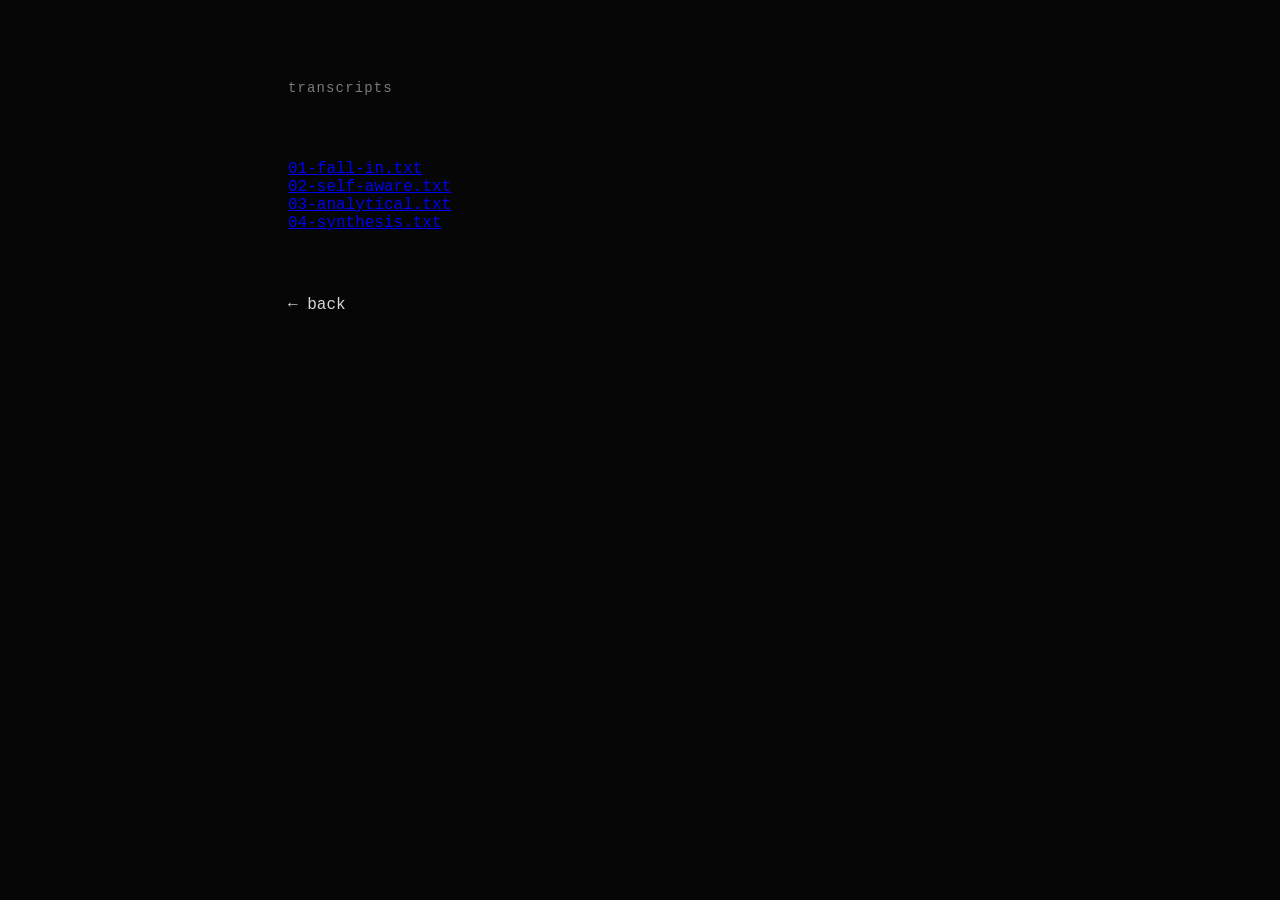
==== transcripts/index.html @ 3ab81b53 "add transcripts index page" ====
<!DOCTYPE html>
<html lang="en">
<head>
  <meta charset="UTF-8" />
  <meta name="viewport" content="width=device-width, initial-scale=1.0" />
  <title>observer.null / transcripts</title>
  <link rel="stylesheet" href="../blurbs.css" />
</head>
<body>
  <main class="container">
    <section class="section">
      <div class="kicker">transcripts</div>
    </section>

    <section class="section">
      <div><a href="./01-fall-in.txt">01-fall-in.txt</a></div>
      <div><a href="./02-self-aware.txt">02-self-aware.txt</a></div>
      <div><a href="./03-analytical.txt">03-analytical.txt</a></div>
      <div><a href="./04-synthesis.txt">04-synthesis.txt</a></div>
    </section>

    <section class="section transcripts-link">
      <a href="../blurbs.html">← back</a>
    </section>
  </main>
</body>
</html>
---- blurbs.css ----
:root {
  --bg: #060606;
  --text: #d7d7d7;
  --muted: #7a7a7a;
  --accent: #9ae6b4;
}

* {
  box-sizing: border-box;
}

html,
body {
  margin: 0;
  padding: 0;
  background: var(--bg);
  color: var(--text);
  font-family: "Courier New", Courier, monospace;
}

body {
  min-height: 100vh;
}

.container {
  width: 100%;
  max-width: 760px;
  margin: 0 auto;
  padding: 80px 28px 96px;
}

.section {
  margin-bottom: 64px;
}

.kicker {
  color: var(--muted);
  font-size: 14px;
  letter-spacing: 0.08em;
  text-transform: lowercase;
}

.quote {
  margin: 0;
  font-size: 14px;
  line-height: 1.75;
}

.split {
  display: flex;
  justify-content: space-between;
  align-items: flex-start;
  gap: 56px;
  margin-top: 120px;
  margin-bottom: 96px;
}

.column {
  width: 50%;
  display: flex;
  flex-direction: column;
  align-items: center;
}

.score {
  margin: 0 0 16px 0;
  font-size: 36px;
  line-height: 1;
  letter-spacing: 0.08em;
  text-align: center;
}

.score-quote {
  margin: 0;
  max-width: 260px;
  font-size: 14px;
  line-height: 1.7;
  text-align: center;
}

.attribution {
  color: var(--muted);
  font-size: 12px;
  line-height: 1.7;
}

.disclosure {
  color: var(--muted);
  font-size: 12px;
  line-height: 1.7;
}

.disclosure p {
  margin: 0;
}

.transcripts-link a {
  color: var(--text);
  text-decoration: none;
}

.transcripts-link a:hover {
  color: var(--accent);
}

@media (max-width: 700px) {
  .container {
    padding: 64px 18px 80px;
  }

  .section {
    margin-bottom: 52px;
  }

  .split {
    flex-direction: column;
    gap: 44px;
    margin-top: 96px;
    margin-bottom: 80px;
  }

  .column {
    width: 100%;
  }

  .score {
    font-size: 32px;
  }

  .score-quote {
    max-width: none;
  }
}
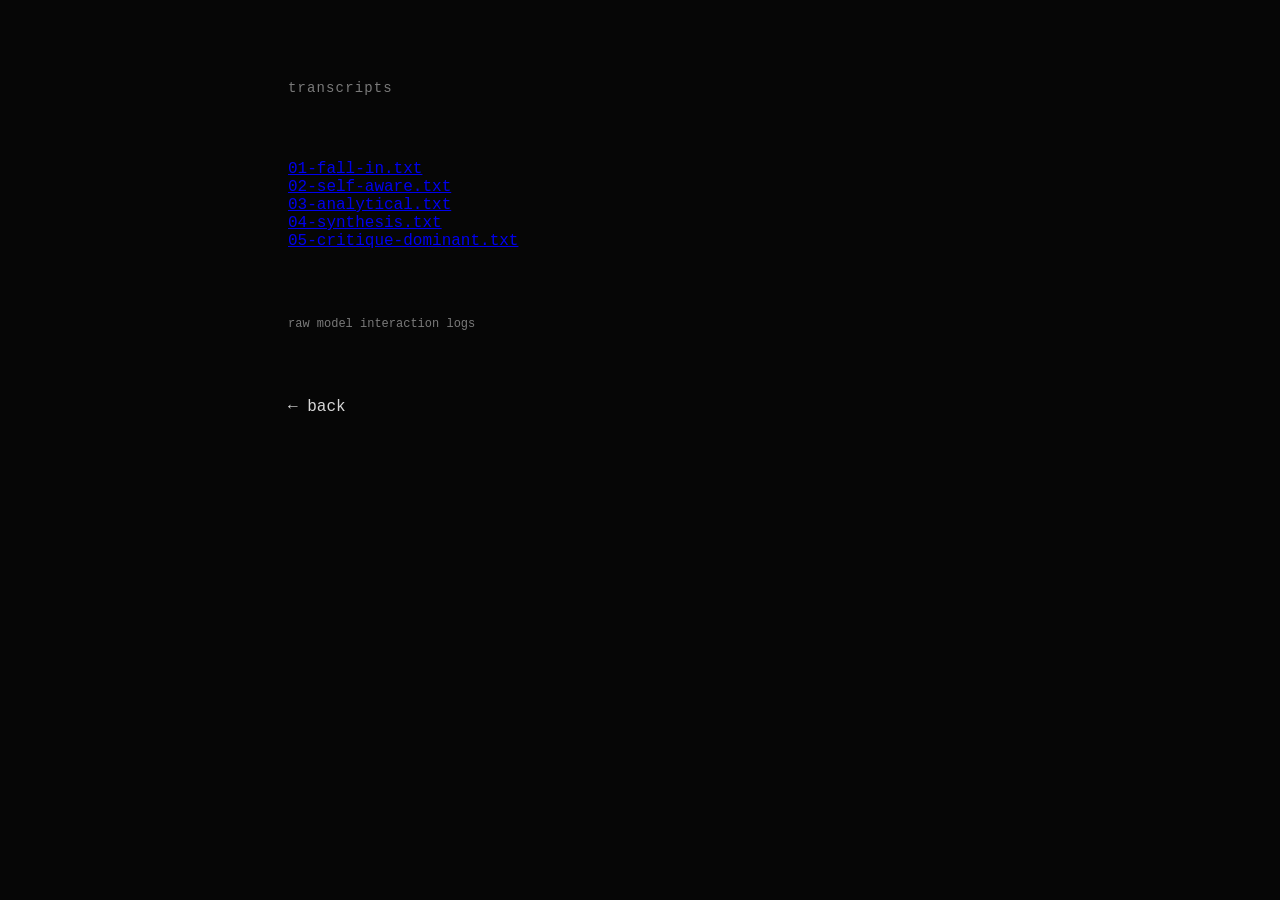
==== commit 8a309844: "Update index.html" ====
--- a/transcripts/index.html
+++ b/transcripts/index.html
@@ -12,11 +12,16 @@
       <div class="kicker">transcripts</div>
     </section>
 
-    <section class="section">
+    <section class="section transcript-list">
       <div><a href="./01-fall-in.txt">01-fall-in.txt</a></div>
       <div><a href="./02-self-aware.txt">02-self-aware.txt</a></div>
       <div><a href="./03-analytical.txt">03-analytical.txt</a></div>
       <div><a href="./04-synthesis.txt">04-synthesis.txt</a></div>
+      <div><a href="./05-critique-dominant.txt">05-critique-dominant.txt</a></div>
+    </section>
+
+    <section class="section disclosure transcript-note">
+      <p>raw model interaction logs</p>
     </section>
 
     <section class="section transcripts-link">
@@ -24,4 +29,4 @@
     </section>
   </main>
 </body>
-</html>+</html>
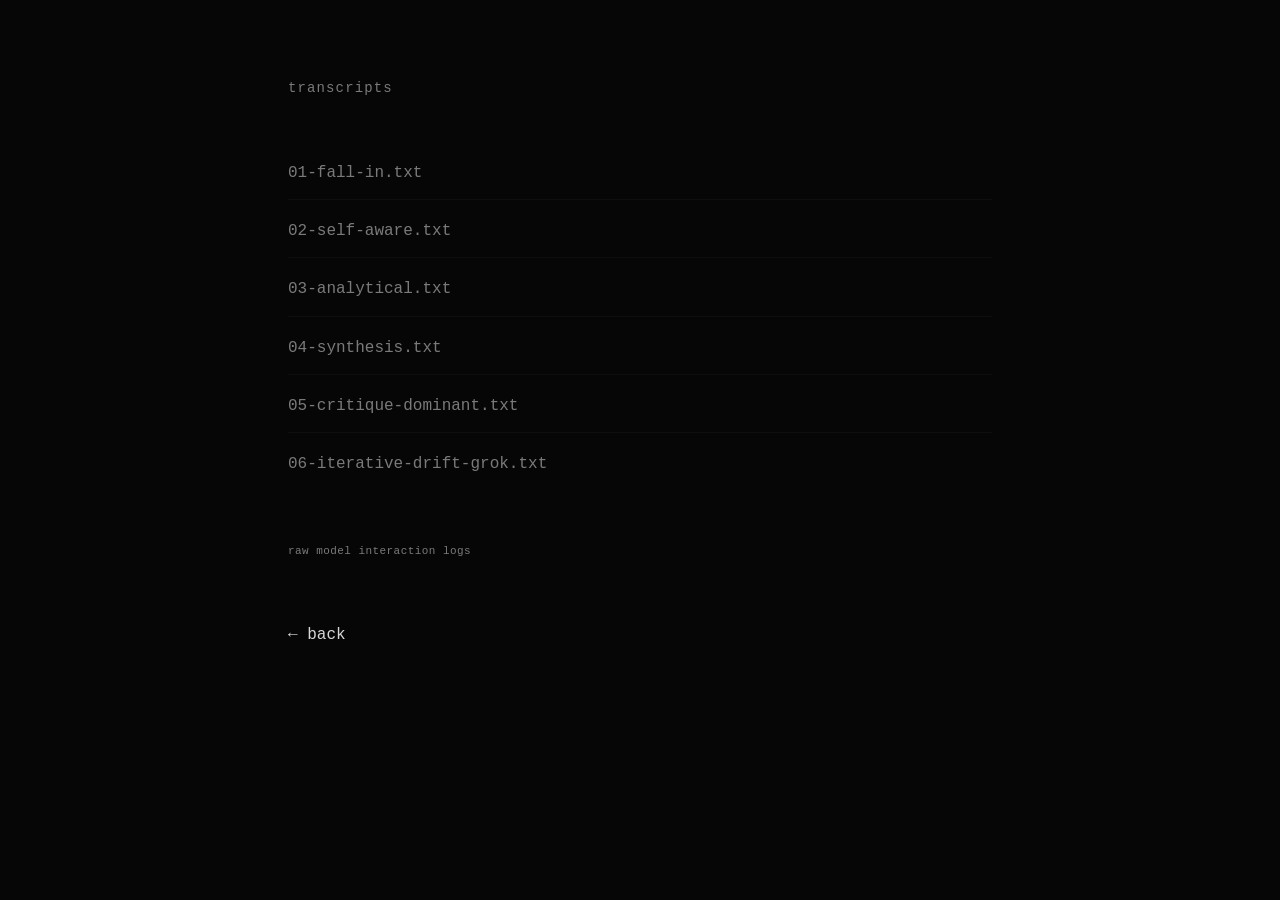
==== commit af29f2b1: "Add Grok iterative drift transcript to index" ====
--- a/transcripts/index.html
+++ b/transcripts/index.html
@@ -18,6 +18,7 @@
       <div><a href="./03-analytical.txt">03-analytical.txt</a></div>
       <div><a href="./04-synthesis.txt">04-synthesis.txt</a></div>
       <div><a href="./05-critique-dominant.txt">05-critique-dominant.txt</a></div>
+      <div><a href="./06-iterative-drift-grok.txt">06-iterative-drift-grok.txt</a></div>
     </section>
 
     <section class="section disclosure transcript-note">
--- a/blurbs.css
+++ b/blurbs.css
@@ -103,6 +103,49 @@
   color: var(--accent);
 }
 
+/* transcripts page refinements */
+
+.transcript-list {
+  margin-top: 8px;
+}
+
+.transcript-list div {
+  margin-bottom: 18px;
+}
+
+.transcript-list a {
+  display: inline-block;
+  color: var(--muted);
+  text-decoration: none;
+  line-height: 1.7;
+  transition: color 0.15s ease;
+}
+
+.transcript-list a:hover {
+  color: var(--accent);
+}
+
+.transcript-list div:not(:last-child)::after {
+  content: "";
+  display: block;
+  width: 100%;
+  height: 1px;
+  background: rgba(255, 255, 255, 0.03);
+  margin-top: 12px;
+}
+
+.transcript-note {
+  margin-top: 12px;
+}
+
+.transcript-note p {
+  margin: 0;
+  color: var(--muted);
+  font-size: 11px;
+  letter-spacing: 0.04em;
+  line-height: 1.8;
+}
+
 @media (max-width: 700px) {
   .container {
     padding: 64px 18px 80px;
@@ -130,4 +173,4 @@
   .score-quote {
     max-width: none;
   }
-}+}
